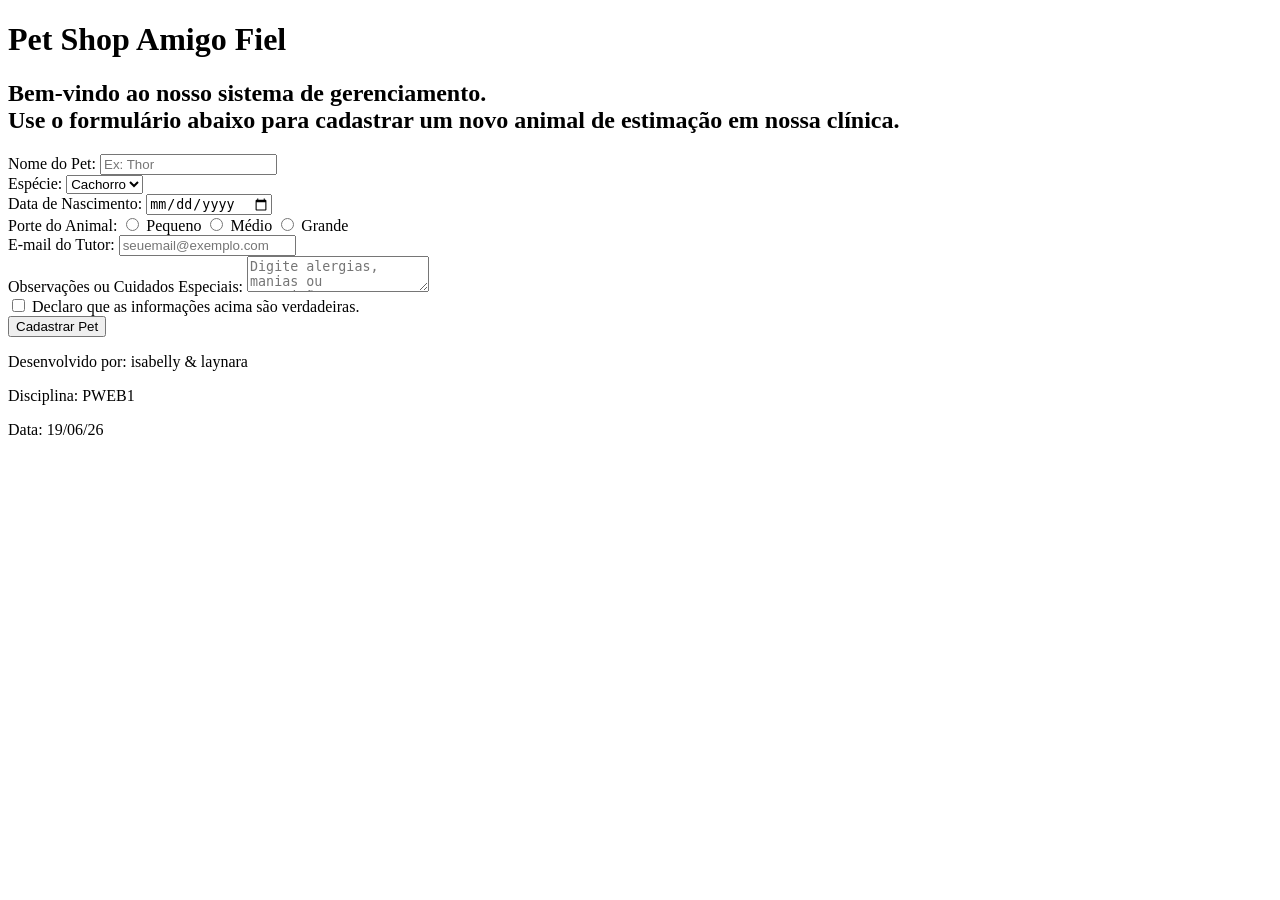
==== atividade-css01-sala/index.html @ c20344be "Add files via upload" ====
<!DOCTYPE html>
<html lang="pt-BR">
<head>
    <meta charset="UTF-8">
    <meta name="viewport" content="width=device-width, initial-scale=1.0">
    <title>Cadastro de Pet - Pet Shop</title>
    <link rel="stylesheet" href="estilo.css">
</head>
<body>

    <header>
        <h1>Pet Shop Amigo Fiel</h1>
        <h2>Bem-vindo ao nosso sistema de gerenciamento.<br> Use o formulário abaixo para cadastrar um novo animal de estimação em nossa clínica.</h2>
    </header>

    <main>
        <form class="formulario-pet">
            
            <div class="grupo-campo">
                <label for="nome-pet">Nome do Pet:</label>
                <input type="text" id="nome-pet" name="nome-pet" class="campo-texto" placeholder="Ex: Thor">
            </div>

            <div class="grupo-campo">
                <label for="especie">Espécie:</label>
                <select id="especie" name="especie" class="campo-selecao">
                    <option value="cachorro">Cachorro</option>
                    <option value="gato">Gato</option>
                    <option value="ave">Ave</option>
                    <option value="outro">Outro</option>
                </select>
            </div>

            <div class="grupo-campo">
                <label for="data-nascimento">Data de Nascimento:</label>
                <input type="date" id="data-nascimento" name="data-nascimento" class="campo-data">
            </div>

            <div class="grupo-campo">
                <label>Porte do Animal:</label>
                <label>
                    <input type="radio" name="porte" value="pequeno"> Pequeno
                </label>
                <label>
                    <input type="radio" name="porte" value="medio"> Médio
                </label>
                <label>
                    <input type="radio" name="porte" value="grande"> Grande
                </label>
            </div>

            <div class="grupo-campo">
                <label for="email-dono">E-mail do Tutor:</label>
                <input type="email" id="email-dono" name="email-dono" class="campo-texto" placeholder="seuemail@exemplo.com">
            </div>

            <div class="grupo-campo">
                <label for="observacoes">Observações ou Cuidados Especiais:</label>
                <textarea id="observacoes" name="observacoes" class="area-texto" placeholder="Digite alergias, manias ou restrições..."></textarea>
            </div>

            <div class="grupo-campo">
                <label>
                    <input type="checkbox" name="termos" id="termos" class="campo-obrigatorio"> 
                    Declaro que as informações acima são verdadeiras.
                </label>
            </div>

            <div class="grupo-botao">
                <button type="submit" class="botao-principal">Cadastrar Pet</button>
            </div>

        </form>
    </main>

    <footer>
        <p>Desenvolvido por: isabelly & laynara </p>
      <p> Disciplina: PWEB1 </p>
      <p> Data: 19/06/26
    </footer>

</body>
</html>
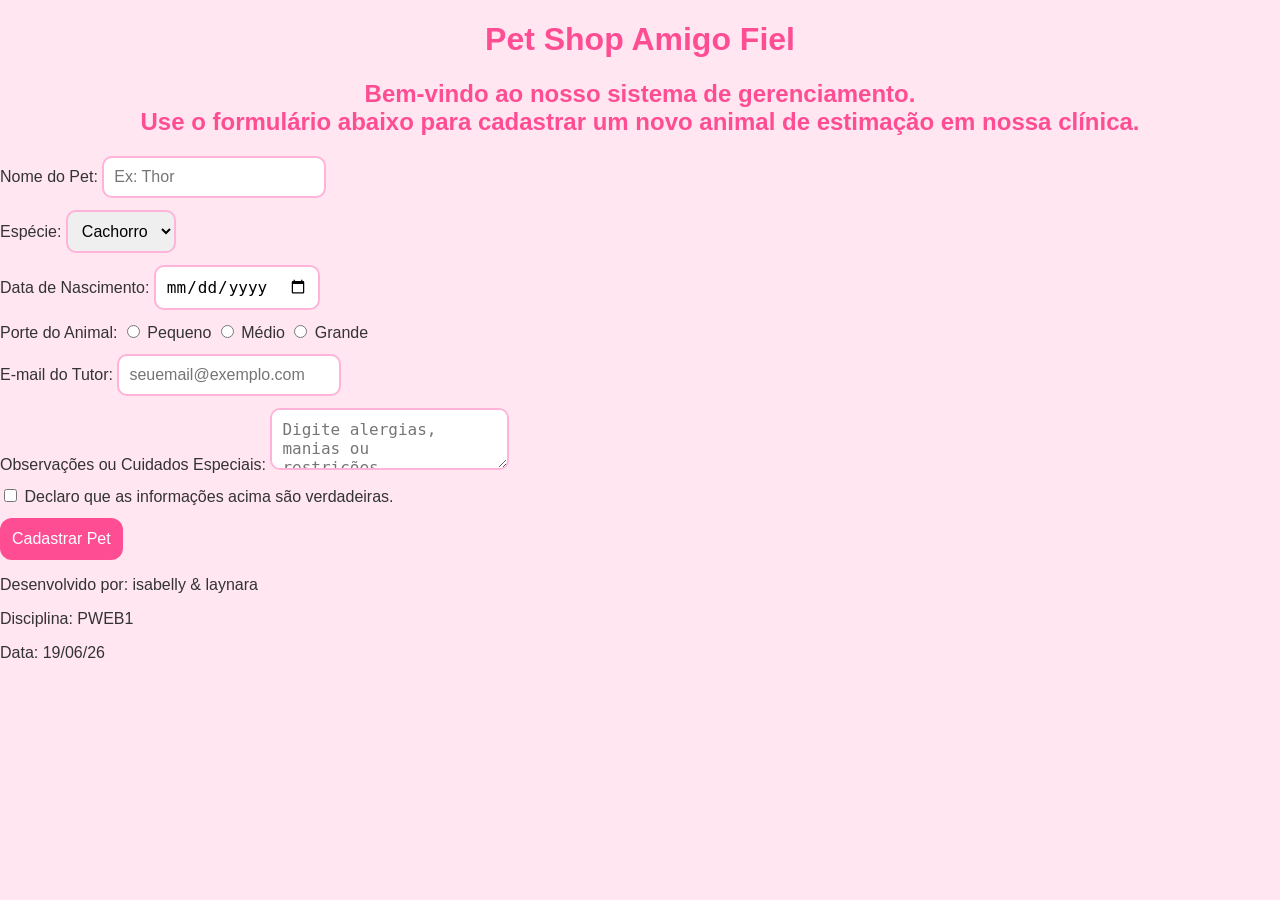
==== commit 7a6d237a: "Update index.html" ====
--- a/atividade-css01-sala/index.html
+++ b/atividade-css01-sala/index.html
@@ -4,7 +4,7 @@
     <meta charset="UTF-8">
     <meta name="viewport" content="width=device-width, initial-scale=1.0">
     <title>Cadastro de Pet - Pet Shop</title>
-    <link rel="stylesheet" href="estilo.css">
+    <link rel="stylesheet" href="style.css">
 </head>
 <body>
 
@@ -80,4 +80,4 @@
     </footer>
 
 </body>
-</html>+</html>
--- a/atividade-css01-sala/style.css
+++ b/atividade-css01-sala/style.css
@@ -0,0 +1,129 @@
+/* Estilo geral da página */
+
+body {
+
+background-color: #ffe6f0; /* cor de fundo (rosa bebê) */
+
+color: #333333; /* cor do texto */
+
+font-family: "Trebuchet MS", "Segoe UI", Arial, sans-serif; /* fonte personalizada sem Google */
+
+margin: 0;
+
+padding: 0;
+
+}
+
+
+
+/* Container principal */
+
+.container {
+
+max-width: 900px;
+
+margin: 40px auto; /* margens */
+
+padding: 20px; /* espaçamento interno */
+
+background-color: #ffffff;
+
+border: 2px solid #ff99cc; /* borda */
+
+border-radius: 15px; /* cantos arredondados */
+
+}
+
+
+
+/* Títulos */
+
+h1, h2 {
+
+color: #ff4d94;
+
+text-align: center;
+
+}
+
+
+
+/* Estilização do formulário */
+
+form {
+
+display: flex;
+
+flex-direction: column;
+
+gap: 12px; /* espaçamento entre os elementos */
+
+}
+
+
+
+/* Campos do formulário */
+
+input, select, textarea {
+
+padding: 10px;
+
+border: 2px solid #ffb3d9;
+
+border-radius: 10px;
+
+outline: none;
+
+font-size: 16px;
+
+}
+
+
+
+/* Efeito ao clicar no campo */
+
+input:focus, textarea:focus, select:focus {
+
+border-color: #ff4d94;
+
+box-shadow: 0 0 5px #ff99cc;
+
+}
+
+
+
+/* Botão de envio */
+
+button {
+
+background-color: #ff4d94;
+
+color: white;
+
+padding: 12px;
+
+border: none;
+
+border-radius: 12px;
+
+cursor: pointer;
+
+font-size: 16px;
+
+transition: 0.3s;
+
+}
+
+
+
+/* Efeito hover no botão */
+
+button:hover {
+
+background-color: #e60073;
+
+transform: scale(1.05);
+
+} 
+
+Aqui
